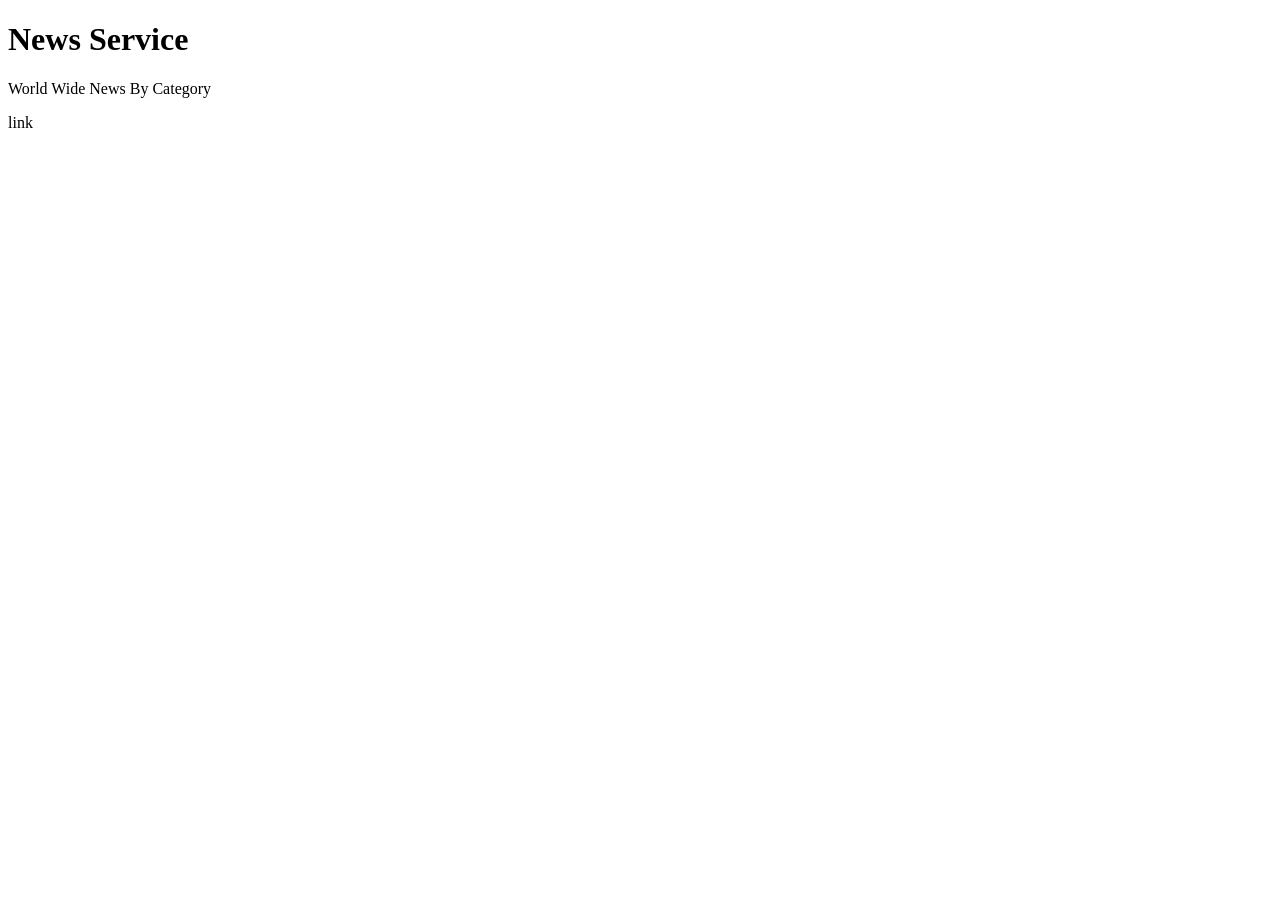
==== src/main/resources/templates/news.html @ 83132c7d "Initial commit" ====
<!DOCTYPE html>
<html lang="en" xmlns:th="http://www.thymeleaf.org">
<head>
    <meta charset="UTF-8">
    <title th:text="${title}">Title</title>
    <link th:href="@{/css/news.css}" rel="stylesheet">
</head>
<body>
    <header>
        <h1>News Service</h1>
        <p>World Wide News By Category</p>
    </header>

    <nav class="tabs" th:if="${not #lists.isEmpty(categories)}">
        <a th:each="c : ${categories}"
            th:href="@{/news(category=${c.name})}"
           th:class="tab"
           th:classappend="${c.name == selected} ? 'active': ''"
           th:text="${c.name}"
        >link
        </a>

    </nav>

    <div class="grid" th:if="${not #lists.isEmpty(articles)}">
      <div class="card" th:each="a : ${articles}">
          <img th:src="${a.urlToImage}">

          <a th:href="${a.url}" target="_blank">
            <p th:text="${a.title}"></p>
          </a>
          <p th:text="${a.author}"></p>
          <p th:text="${a.description}"></p>
          <p th:text="${a.source.name}"></p>
          <p th:text="${a.publishedAt}"></p>

      </div>
  </div>

</body>
</html>
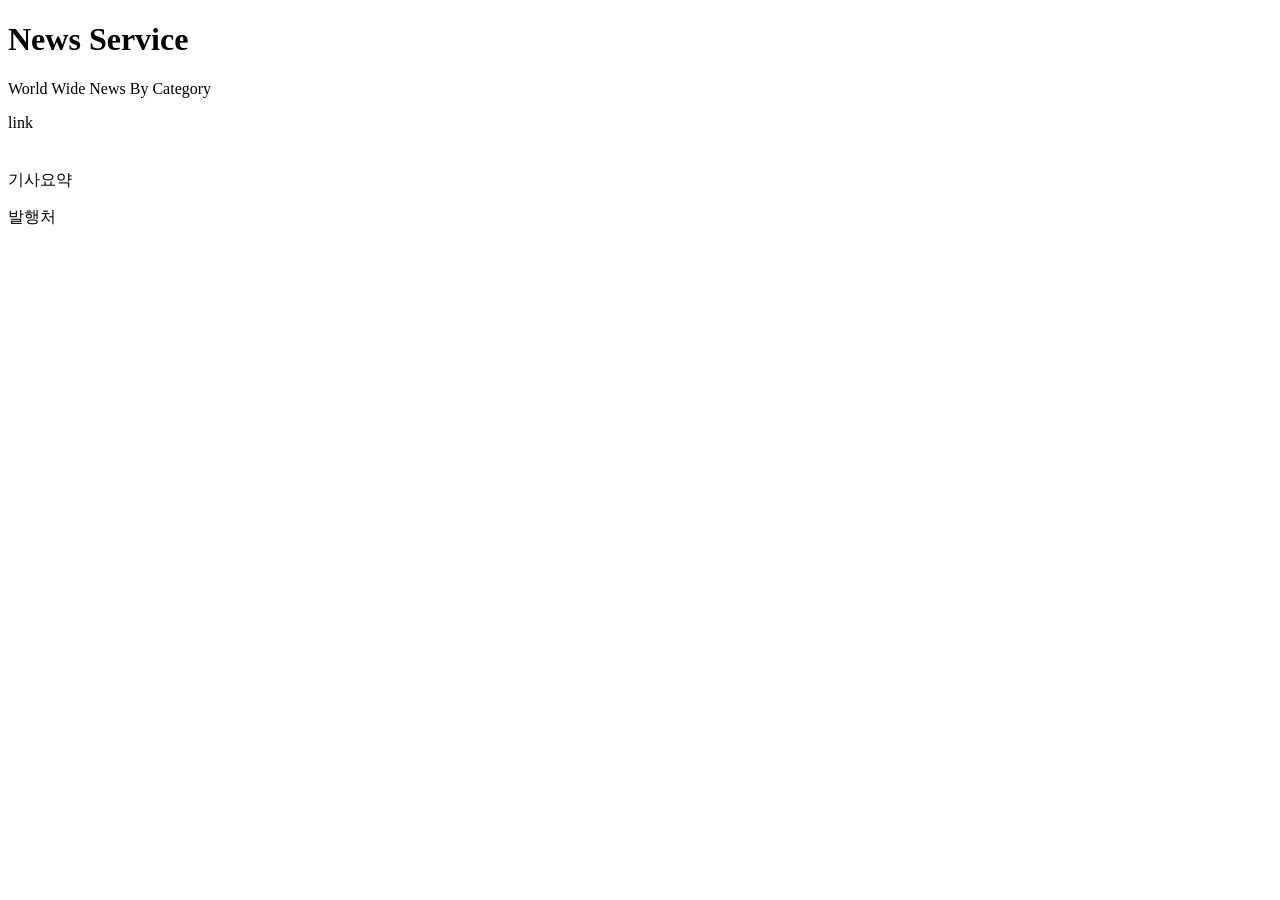
==== commit 3a589c45: "fromtend 추가" ====
--- a/src/main/resources/templates/news.html
+++ b/src/main/resources/templates/news.html
@@ -24,16 +24,29 @@
 
     <div class="grid" th:if="${not #lists.isEmpty(articles)}">
       <div class="card" th:each="a : ${articles}">
-          <img th:src="${a.urlToImage}">
+          <img class="thumb" th:src="${a.urlToImage !=null and !#strings.isEmpty(a.urlToImage)} ? ${a.urlToImage} :@{/images/news.jpg}">
 
-          <a th:href="${a.url}" target="_blank">
-            <p th:text="${a.title}"></p>
-          </a>
-          <p th:text="${a.author}"></p>
-          <p th:text="${a.description}"></p>
-          <p th:text="${a.source.name}"></p>
-          <p th:text="${a.publishedAt}"></p>
+          <div class="card-body">
+              <h2>
+                  <a th:href="${a.url}" th:text="${a.title}" target="_blank"></a>
+              </h2>
+              <p class="desc"
+                 th:if="${a.description != null and !#strings.isEmpty(a.description)}"
+                 th:text="${a.description}">기사요약</p>
 
+              <div class="meta">
+                  <span class="source"
+                  th:text="${a.source !=null} ? ${a.source.name} : '-'">발행처</span>
+
+                  <span th:text="${a.publishedAt}"></span>
+<!--                  <time th:if="${a.publishedAt !=null}"-->
+<!--                            th:datetime="${a.publishedAt}"-->
+<!--                            th:text="${#temporals.format(a.publishedAt,'yyyy-MM-dd HH:mm','Asia/Seoul')}">-->
+<!--                      2026-05-17 09:00-->
+<!--                  </time>-->
+
+              </div>
+          </div>
       </div>
   </div>
 
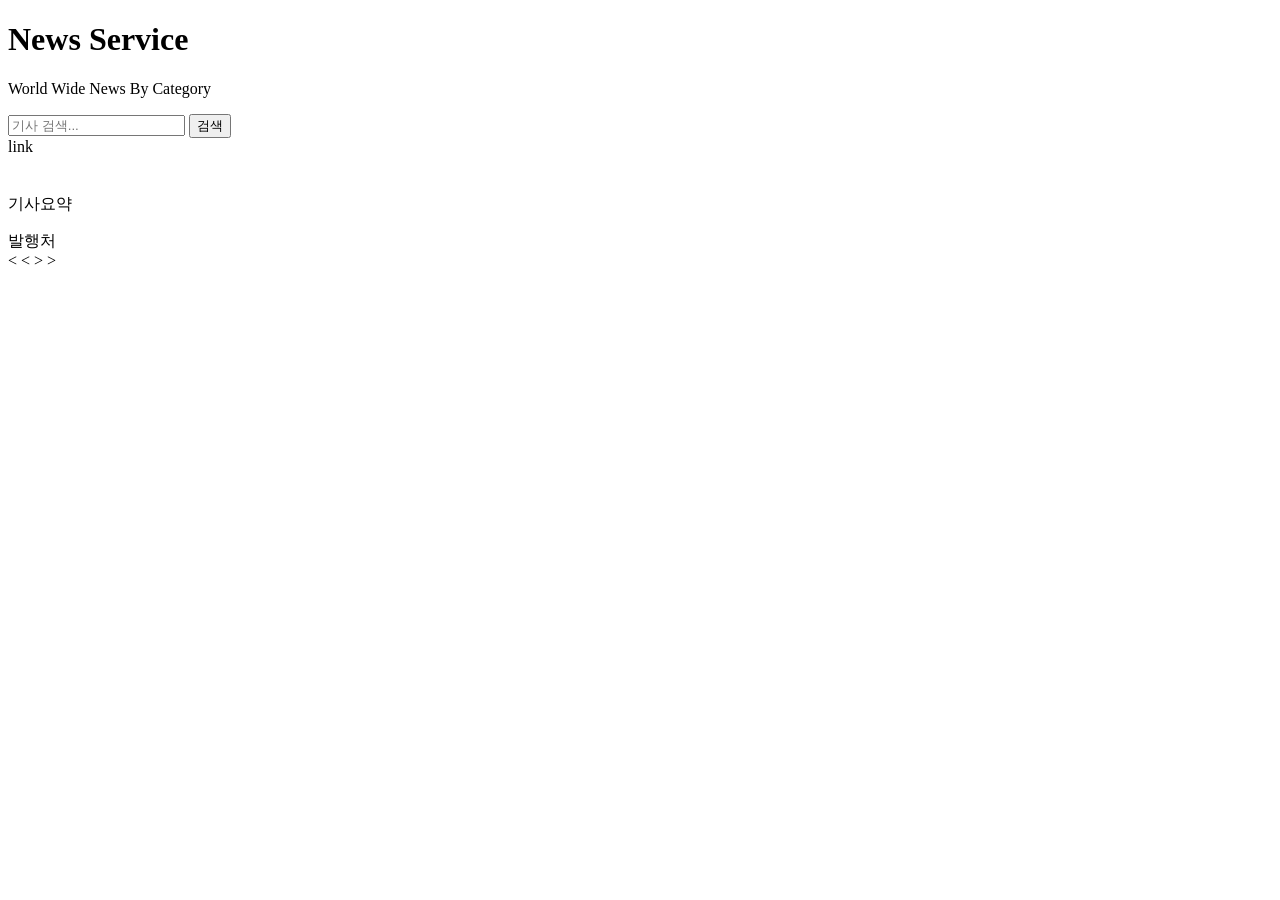
==== commit 5d7b75a2: "페이지네이션,에러처리" ====
--- a/src/main/resources/templates/news.html
+++ b/src/main/resources/templates/news.html
@@ -7,10 +7,21 @@
 </head>
 <body>
     <header>
-        <h1>News Service</h1>
+        <a th:href="@{/news}">
+            <h1>News Service</h1>
+        </a>
+
         <p>World Wide News By Category</p>
     </header>
 
+    <form class="search-form" th:action="@{/search}" method="GET">
+        <input type="hidden" name="category" th:value="${selected ?: ''}">
+        <input class="search-input" type="text" name="q" placeholder="기사 검색..." th:value="${q ?: ''}">
+        <button type="submit" class="search-btn">검색</button>
+    </form>
+
+
+    <!--카테고리 목록 출력 -->
     <nav class="tabs" th:if="${not #lists.isEmpty(categories)}">
         <a th:each="c : ${categories}"
             th:href="@{/news(category=${c.name})}"
@@ -22,8 +33,8 @@
 
     </nav>
 
-    <div class="grid" th:if="${not #lists.isEmpty(articles)}">
-      <div class="card" th:each="a : ${articles}">
+    <div class="grid" th:if="${not #lists.isEmpty(articles.content)}">
+      <div class="card" th:each="a : ${articles.content}">
           <img class="thumb" th:src="${a.urlToImage !=null and !#strings.isEmpty(a.urlToImage)} ? ${a.urlToImage} :@{/images/news.jpg}">
 
           <div class="card-body">
@@ -50,5 +61,39 @@
       </div>
   </div>
 
+    <!-- Pagination -->
+    <nav class="pagination" th:if="${articles.size > 0}">
+
+        <!-- 이전 -->
+        <a th:if="${!articles.first}"
+           th:href="@{/search(q=${q}, category=${selected}, page=${articles.number})}"
+           class="page-btn">&lt;</a>
+
+        <span th:if="${articles.first}" class="page-btn disabled">&lt;</span>
+
+        <!-- 페이지 번호 계산 -->
+        <th:block th:with="
+        start=${(articles.number / 10) * 10 + 1},
+        end=${(articles.totalPages > start + 9) ? start + 9 : articles.totalPages}
+    ">
+
+            <a th:each="i : ${#numbers.sequence(start, end)}"
+               th:href="@{/search(q=${q}, category=${selected}, page=${i})}"
+               class="page-btn"
+               th:classappend="${i - 1 == articles.number} ? 'active' : ''"
+               th:text="${i}">
+            </a>
+
+        </th:block>
+
+        <!-- 다음 -->
+        <a th:if="${!articles.last}"
+           th:href="@{/search(q=${q}, category=${selected}, page=${articles.number + 2})}"
+           class="page-btn">&gt;</a>
+
+        <span th:if="${articles.last}" class="page-btn disabled">&gt;</span>
+
+    </nav>
+
 </body>
 </html>
